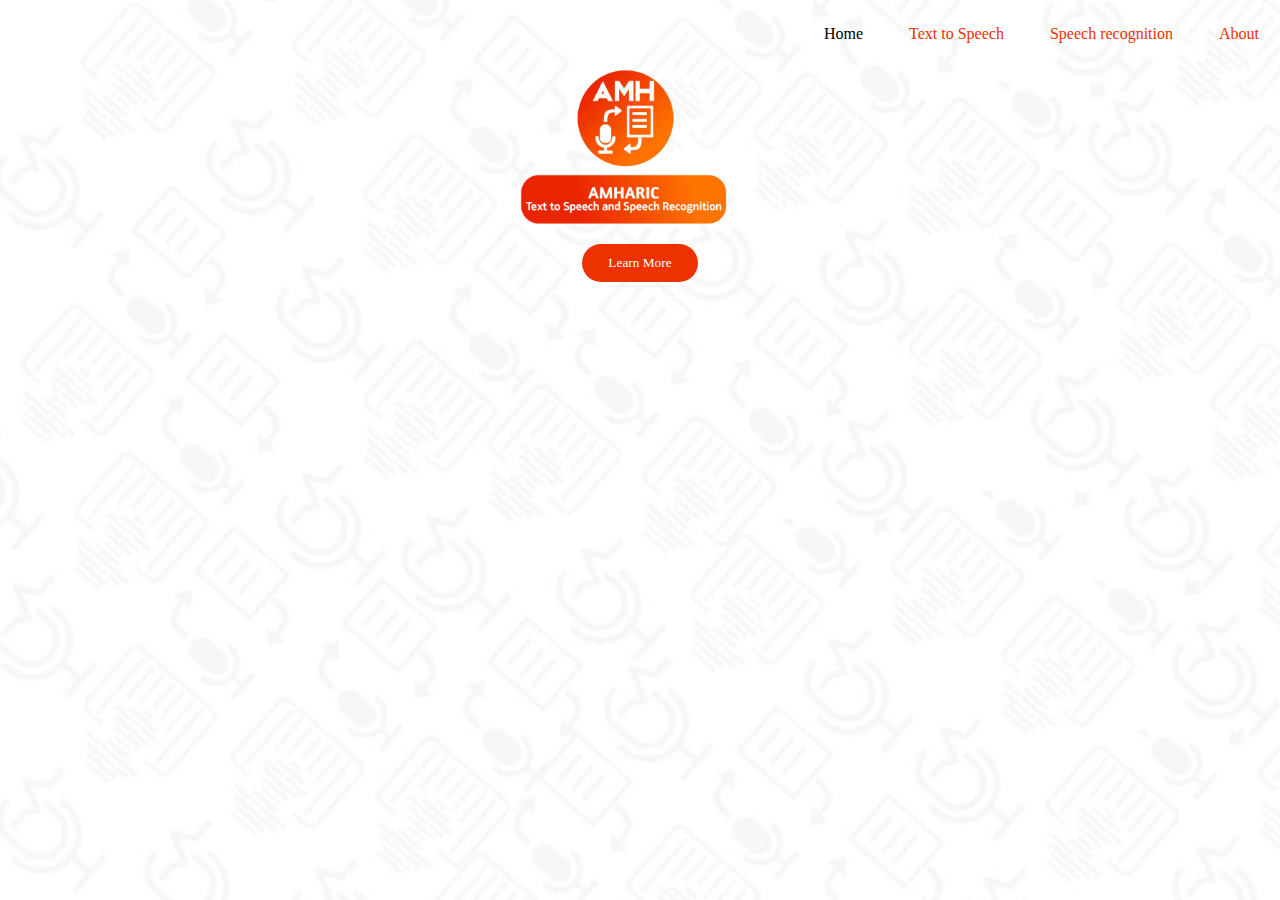
==== home.html @ 3e00e517 "Add files via upload" ====
<!DOCTYPE html>
<html>
<head>
	<title>Amharic Text to Speech and Speech Recognition</title>
	<link rel="stylesheet" type="text/css" href="home_style.css">
</head>
<body>
		<div class="main">
			<ul>
				<li class="active"><a href="home.html">Home</a></li>
				<li ><a class="notactive" href="tts.html">Text to Speech</a></li>
				<li><a class="notactive" href="stt.html">Speech recognition</a></li>
				<li><a class="notactive" href="#">About</a></li>
			</ul>
        </div>
        <div class="logo">
				<img src="images/main_logo.png">
         </div>
        	<div class="learnmore"><center><a href="learnmore.html"><button class="learmorebtn"> Learn More </button></a></center></div>
</body>
</html>
---- home_style.css ----
*{
	margin: 0;
	padding: 0;
	font-family: Century Gothic;
}

body{
	background-image: url(images/bg.jpg);
	height: 100vh;
	background-size: cover;

}

ul{
	float: right;
	list-style-type: none;
	margin-top: 25px;
}

ul li{
	display: inline-block;
}

ul li a{
	text-decoration: none;
    color: #ED3100;
	padding: 5px 20px;
	border: 1px solid transparent;
	transition: 0.6s ease;
    border-radius: 20px;
}

ul li a.notactive:hover{
    border-radius: 20px;
	color: white;
	background-color: #ED3100;
}

ul li.active a{
	color: #000;
}

.logo img{
	width: 30%;
	height: auto;
}
.logo{
 margin-left: 40%;

}

.learmorebtn{
	padding: 10px;
	margin: 10px;
	color: white;
	background-color: #ED3100;
	padding: 10px 25px;
	border-radius: 20px;
	border: 1px solid transparent;
	transition: 0.6 ease;
}
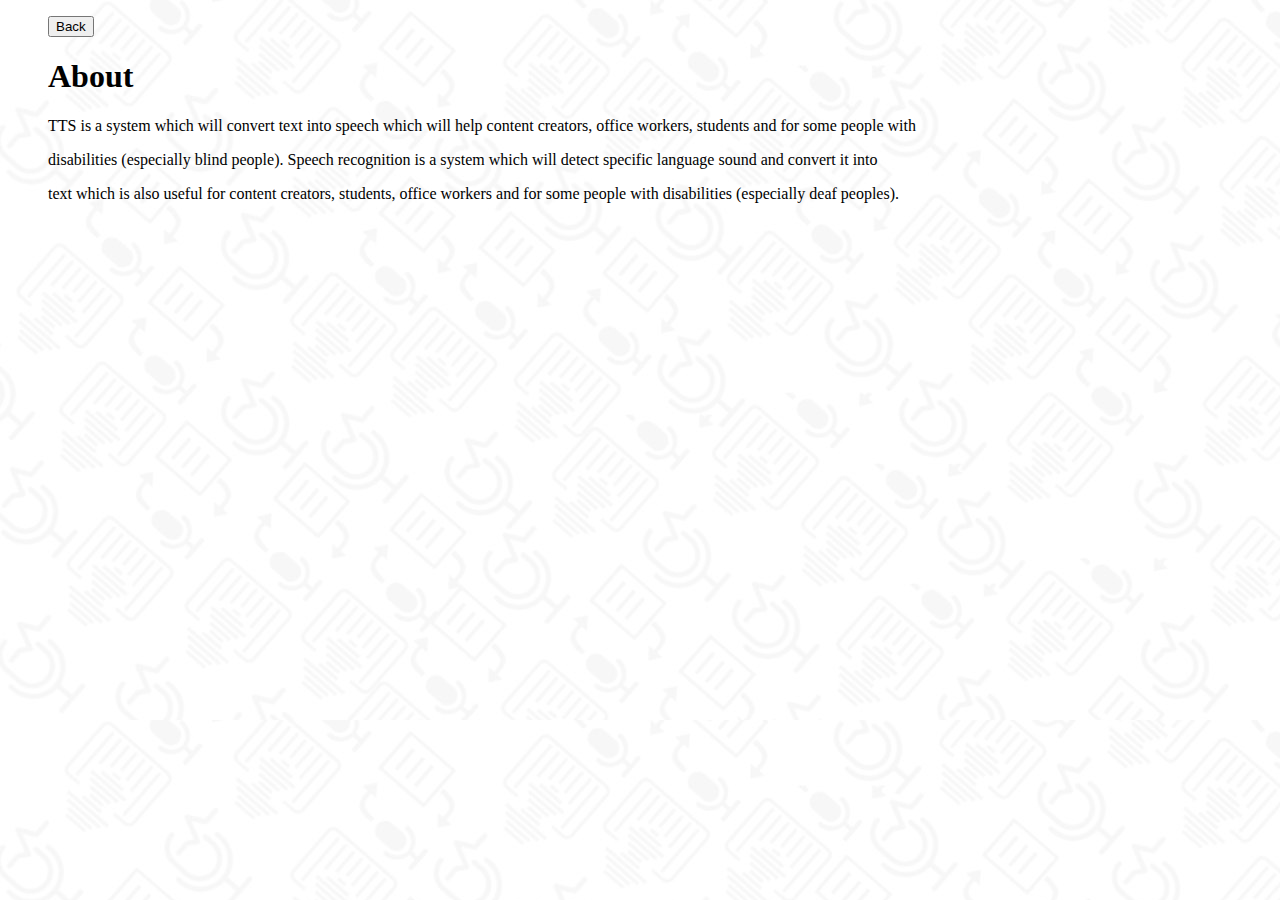
==== commit 68142048: "Update home.html" ====
--- a/home.html
+++ b/home.html
@@ -1,22 +1,14 @@
 <!DOCTYPE html>
 <html>
 <head>
-	<title>Amharic Text to Speech and Speech Recognition</title>
-	<link rel="stylesheet" type="text/css" href="home_style.css">
+	<link rel="stylesheet" type="text/css" href="learnmore.css">
 </head>
-<body>
-		<div class="main">
-			<ul>
-				<li class="active"><a href="home.html">Home</a></li>
-				<li ><a class="notactive" href="tts.html">Text to Speech</a></li>
-				<li><a class="notactive" href="stt.html">Speech recognition</a></li>
-				<li><a class="notactive" href="#">About</a></li>
-			</ul>
-        </div>
-        <div class="logo">
-				<img src="images/main_logo.png">
-         </div>
-        	<div class="learnmore"><center><a href="learnmore.html"><button class="learmorebtn"> Learn More </button></a></center></div>
-</body>
+<body background="images/bg.jpg">
+<ul>
+	<div class="back"><a href="home.html"><button class="backbtn"> Back </button></a></div>
+	<h1> About </h1>
+	<p> TTS is a system which will convert text into speech which will help content creators, office workers, students and for some people with<p>
+		<p>disabilities (especially blind people). Speech recognition is a system which will detect specific language sound and convert it into</p>
+		<p> text which is also useful for content creators, students, office workers and for some people with disabilities (especially deaf peoples).</p>
+</ul>
 </html>
-
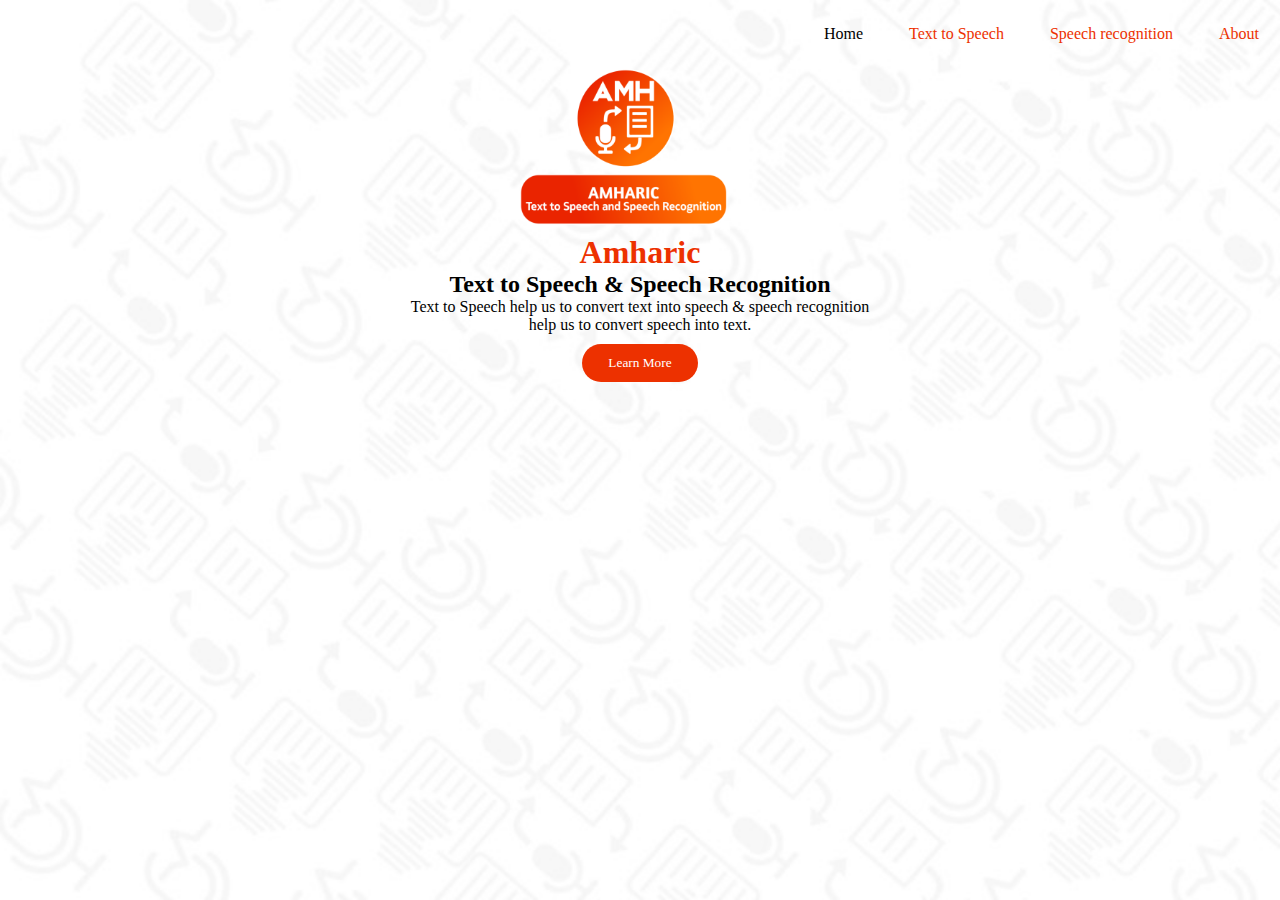
==== commit 9f9d08b1: "Update home.html" ====
--- a/home.html
+++ b/home.html
@@ -1,14 +1,26 @@
 <!DOCTYPE html>
 <html>
 <head>
-	<link rel="stylesheet" type="text/css" href="learnmore.css">
+	<title>Amharic Text to Speech and Speech Recognition</title>
+	<link rel="stylesheet" type="text/css" href="home_style.css">
 </head>
-<body background="images/bg.jpg">
-<ul>
-	<div class="back"><a href="home.html"><button class="backbtn"> Back </button></a></div>
-	<h1> About </h1>
-	<p> TTS is a system which will convert text into speech which will help content creators, office workers, students and for some people with<p>
-		<p>disabilities (especially blind people). Speech recognition is a system which will detect specific language sound and convert it into</p>
-		<p> text which is also useful for content creators, students, office workers and for some people with disabilities (especially deaf peoples).</p>
-</ul>
+<body>
+		<div class="main">
+			<ul>
+				<li class="active"><a href="home.html">Home</a></li>
+				<li ><a class="notactive" href="tts.html">Text to Speech</a></li>
+				<li><a class="notactive" href="stt.html">Speech recognition</a></li>
+				<li><a class="notactive" href="#">About</a></li>
+			</ul>
+        </div>
+        <div class="logo">
+				<img src="images/main_logo.png">
+         </div>
+         <center><h1 class="h1font"> Amharic </h1></center>
+         <center><h2> Text to Speech & Speech Recognition </h2></center>
+         <center><p> Text to Speech help us to convert text into speech & speech recognition</p></center>
+         <center><p> help us to convert speech into text.</p></center>
+        	<div class="learnmore"><center><a href="learnmore.html"><button class="learmorebtn"> Learn More </button></a></center></div>
+</body>
 </html>
+
--- a/home_style.css
+++ b/home_style.css
@@ -0,0 +1,65 @@
+*{
+	margin: 0;
+	padding: 0;
+	font-family: Century Gothic;
+}
+
+body{
+	background-image: url(images/bg.jpg);
+	height: 100vh;
+	background-size: cover;
+
+}
+
+ul{
+	float: right;
+	list-style-type: none;
+	margin-top: 25px;
+}
+
+ul li{
+	display: inline-block;
+}
+
+ul li a{
+	text-decoration: none;
+    color: #ED3100;
+	padding: 5px 20px;
+	border: 1px solid transparent;
+	transition: 0.6s ease;
+    border-radius: 20px;
+}
+
+ul li a.notactive:hover{
+    border-radius: 20px;
+	color: white;
+	background-color: #ED3100;
+}
+
+ul li.active a{
+	color: #000;
+}
+
+.logo img{
+	width: 30%;
+	height: auto;
+}
+.logo{
+ margin-left: 40%;
+
+}
+
+.learmorebtn{
+	padding: 10px;
+	margin: 10px;
+	color: white;
+	background-color: #ED3100;
+	padding: 10px 25px;
+	border-radius: 20px;
+	border: 1px solid transparent;
+	transition: 0.6 ease;
+}
+
+.h1font{
+	color: #ED3100;
+}
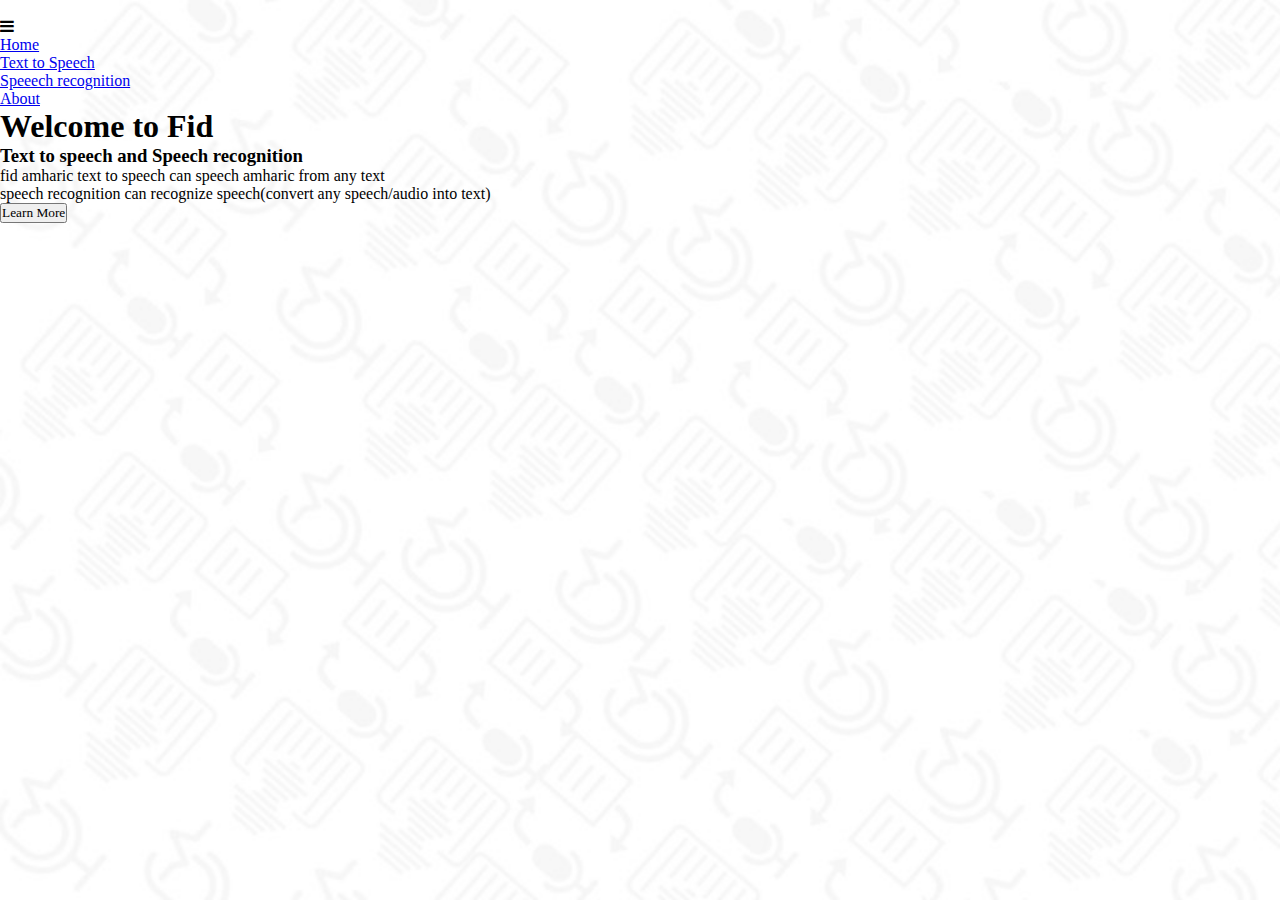
==== commit c0e03679: "Update home.html" ====
--- a/home.html
+++ b/home.html
@@ -3,24 +3,58 @@
 <head>
 	<title>Amharic Text to Speech and Speech Recognition</title>
 	<link rel="stylesheet" type="text/css" href="home_style.css">
+	<meta charset="UTF-8">
+    <meta http-equiv="X-UA-Compatible" content="IE=edge">
+    <meta name="viewport" content="width=device-width, initial-scale=1.0">
+	<link rel="stylesheet" href="https://cdnjs.cloudflare.com/ajax/libs/font-awesome/4.7.0/css/font-awesome.min.css">
 </head>
 <body>
-		<div class="main">
-			<ul>
+
+
+		<div class="page-header" >
+           			<div class="title">
+				<img id="main_logo" src="images/main_bg.svg" alt="">
+			</div>
+			<a id="menu-icon" class="menu-icon" onclick="onMenuClick()">
+				<i class="fa fa-bars"></i>
+			</a>
+			
+			<div id="navigation-bar" class="nav-bar text">
 				<li class="active"><a href="home.html">Home</a></li>
 				<li ><a class="notactive" href="tts.html">Text to Speech</a></li>
-				<li><a class="notactive" href="stt.html">Speech recognition</a></li>
+				<li><a class="notactive" href="stt.html">Speeech recognition</a></li>
 				<li><a class="notactive" href="#">About</a></li>
-			</ul>
-        </div>
-        <div class="logo">
-				<img src="images/main_logo.png">
-         </div>
-         <center><h1 class="h1font"> Amharic </h1></center>
-         <center><h2> Text to Speech & Speech Recognition </h2></center>
-         <center><p> Text to Speech help us to convert text into speech & speech recognition</p></center>
-         <center><p> help us to convert speech into text.</p></center>
-        	<div class="learnmore"><center><a href="learnmore.html"><button class="learmorebtn"> Learn More </button></a></center></div>
+			</div>    
+
+	
+		
+	
+	</div>
+	<div class="row">
+		<div class="block">
+		   <div class="main-text">
+				<h1 id="amh-txt" >Welcome to Fid</h1>
+			   <h3 id="ttssr-txt">Text to speech and Speech recognition</h3>
+		   </div>
+
+		   <div class="learn">
+			  <div>
+				  <p>fid amharic text to speech can speech amharic from any text</p>
+				  <p>speech recognition can recognize speech(convert any speech/audio into text) </p>
+			  </div>
+			<div class="learnmore-btn">
+				 <a href=""><button id=learnmore-btn  onclick="learnmore_rd()">Learn More</button> </a>
+			</div>
+		   </div>
+		</div>
+		<div class="block1">
+			<img id = "home_d" src="images/home_d.png" alt="">
+		</div>
+
+	</div>
+
+		
 </body>
+<script src="home.js"></script>
 </html>
 
